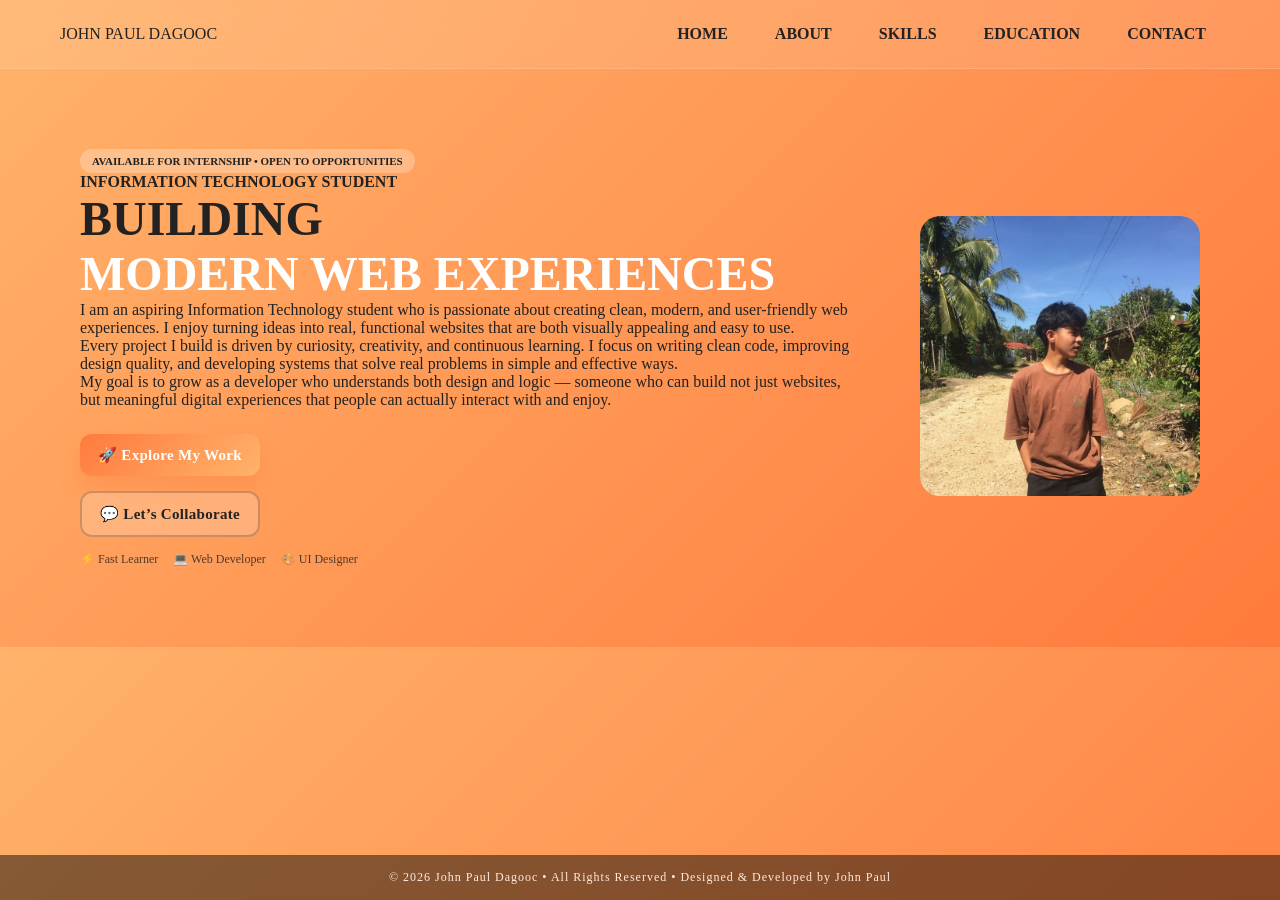
==== index.html @ 3dd66cac "Add files via upload" ====
<!DOCTYPE html>
<html lang="en">
<head>
<meta charset="UTF-8">
<title>Home | Portfolio</title>
<link rel="stylesheet" href="style.css">
</head>

<body>

<header>
    <div class="logo">JOHN PAUL DAGOOC</div>
    <nav>
        <a href="index.html">HOME</a>
        <a href="about.html">ABOUT</a>
        <a href="skills.html">SKILLS</a>
        <a href="education.html">EDUCATION</a>
        <a href="contact.html">CONTACT</a>
    </nav>
</header>

<section class="hero">

    <div class="hero-text">

        <div class="badge">AVAILABLE FOR INTERNSHIP • OPEN TO OPPORTUNITIES</div>

        <h4>INFORMATION TECHNOLOGY STUDENT</h4>

        <h1>
            BUILDING<br>
            <span>MODERN WEB EXPERIENCES</span>
        </h1>

        <p>
            I am an aspiring Information Technology student who is passionate about creating
            clean, modern, and user-friendly web experiences. I enjoy turning ideas into
            real, functional websites that are both visually appealing and easy to use.
        </p>

        <p>
            Every project I build is driven by curiosity, creativity, and continuous learning.
            I focus on writing clean code, improving design quality, and developing systems
            that solve real problems in simple and effective ways.
        </p>

        <p>
            My goal is to grow as a developer who understands both design and logic —
            someone who can build not just websites, but meaningful digital experiences
            that people can actually interact with and enjoy.
        </p>

        <!-- BUTTON UPGRADE -->
        <div class="buttons_ko">

            <a href="about.html" class="btn primary">
                🚀 Explore My Work
            </a>

            <a href="contact.html" class="btn outline">
                💬 Let’s Collaborate
            </a>

        </div>

        <!-- MINI HIGHLIGHTS -->
        <div class="stats">
            <div>⚡ Fast Learner</div>
            <div>💻 Web Developer</div>
            <div>🎨 UI Designer</div>
        </div>

    </div>

    <div class="hero-img">
        <img src="photo1.jpg" alt="profile">
    </div>

</section>

<footer class="footer">
    <p>© 2026 John Paul Dagooc • All Rights Reserved • Designed & Developed by John Paul</p>
</footer>

</body>
</html>
---- style.css ----
* {
    margin: 0;
    padding: 0;
    box-sizing: border-box;
    font-family: 'Segoe UI';
}

body {
    background: linear-gradient(135deg, #ffb36b, #ff7a3d);
    color: #222;
}

/* HEADER */
header {
    display: flex;
    justify-content: space-between;
    padding: 25px 60px;

    /* FIXED: removed ugly dark look, made clean glass */
    background: rgba(255,255,255,0.10);
    backdrop-filter: blur(20px);
    border-bottom: 1px solid rgba(255,255,255,0.15);
}

/* NAV BUTTONS */
nav a {
    margin-left: 15px;
    text-decoration: none;
    font-weight: 600;
    color: #222;
    padding: 8px 14px;
    border-radius: 20px;
    transition: 0.3s ease;
}

nav a:hover {
    background: rgba(255,255,255,0.25);
    color: #000;
    transform: translateY(-2px) scale(1.05);
}

nav a.active {
    background: rgba(0,0,0,0.75);
    color: #fff;
}

/* HERO */
.hero {
    display: flex;
    align-items: center;
    justify-content: center;
    gap: 60px;
    padding: 80px;
}

.hero-text h1 {
    font-size: 48px;
}

.hero-text span {
    color: #fff;
}

.hero-img img {
    width: 280px;
    border-radius: 20px;
    transition: 0.3s ease;
}

.hero-img img:hover {
    transform: scale(1.05) rotate(-1deg);
}

/* BUTTONS */
.buttons_ko {
    display: flex;
    flex-direction: column;
    align-items: flex-start;
    gap: 15px;
    margin-top: 25px;
}

/* BASE BUTTON */
.btn {
    display: inline-flex;
    align-items: center;
    gap: 10px;
    padding: 12px 18px;
    text-decoration: none;
    font-weight: 600;
    border-radius: 12px;
    transition: 0.3s ease;
    font-size: 15px;
    letter-spacing: 0.3px;
}

.btn.primary {
    background: linear-gradient(135deg, #ff7a3d, #ffb36b);
    color: #fff;
    box-shadow: 0 10px 20px rgba(255,122,61,0.35);
}

.btn.primary:hover {
    transform: translateX(6px) scale(1.03);
    box-shadow: 0 15px 30px rgba(255,122,61,0.5);
}

.btn.outline {
    border: 2px solid rgba(0,0,0,0.2);
    color: #222;
    background: rgba(255,255,255,0.2);
    backdrop-filter: blur(10px);
}

.btn.outline:hover {
    background: rgba(255,255,255,0.4);
    transform: translateX(6px);
    border-color: #ff7a3d;
    color: #000;
}

/* STATS */
.stats {
    display: flex;
    gap: 15px;
    margin-top: 15px;
    font-size: 12px;
    opacity: 0.8;
}

/* ABOUT */
.about{
    display: flex;
    gap: 50px;
    padding: 90px 80px;
    align-items: center;
    justify-content: center;
}

.about-images{
    display: grid;
    grid-template-columns: repeat(2, 1fr);
    gap: 12px;
    flex: 1;
}

.about-images img{
    width: 100%;
    height: 180px;
    object-fit: cover;
    border-radius: 14px;
    transition: 0.4s ease;
    box-shadow: 0 10px 20px rgba(0,0,0,0.15);
    border: 2px solid transparent;
}

.about-images img:hover{
    transform: scale(1.06);
    border-color: rgba(255,255,255,0.6);
    filter: brightness(1.1);
}

.about-text{
    flex: 1;
    background: rgba(255,255,255,0.18);
    backdrop-filter: blur(15px);
    padding: 35px;
    border-radius: 18px;
    box-shadow: 0 15px 35px rgba(0,0,0,0.2);
    border: 1px solid rgba(255,255,255,0.25);
}

.about-text h2{
    font-size: 34px;
    margin-bottom: 15px;
    color: #fff;
}

.about-text p{
    margin-bottom: 15px;
    line-height: 1.7;
}

/* SKILLS */
.skills {
    display: grid;
    grid-template-columns: repeat(auto-fit, minmax(260px, 1fr));
    gap: 25px;
    padding: 60px 40px;
    max-width: 1100px;
    margin: auto;
}

.skill-card {
    background: #fff;
    border-radius: 15px;
    padding: 25px;
    text-align: center;
    box-shadow: 0 6px 18px rgba(0,0,0,0.1);
    transition: 0.3s;
}

.skill-card:hover {
    transform: translateY(-8px);
}

.skill-card img {
    width: 80px;
    height: 80px;
    margin-bottom: 10px;
}

.skill-card p {
    font-size: 14px;
    color: #666;
    line-height: 1.5;
}

/* BARS */
.bar {
    width: 100%;
    height: 8px;
    background: rgba(0,0,0,0.2);
    border-radius: 10px;
}

.fill {
    height: 8px;
    border-radius: 10px;
}

.html { width: 90%; background: #ff6b3d; }
.java { width: 70%; background: #ffcf3d; }
.ui { width: 80%; background: #6c63ff; }

/* CONTACT */
.contact {
    display: flex;
    flex-direction: column;
    justify-content: center;
    align-items: center;
    padding: 120px 20px;
}

.contact h2 {
    font-size: 38px;
    margin-bottom: 20px;
    color: #222;
    letter-spacing: 2px;
    text-align: center;
}

.contact form {
    background: rgba(255,255,255,0.18);
    backdrop-filter: blur(15px);
    padding: 35px;
    border-radius: 20px;
    box-shadow: 0 15px 35px rgba(0,0,0,0.2);
    border: 1px solid rgba(255,255,255,0.25);
    width: 420px;
    display: flex;
    flex-direction: column;
    gap: 15px;
}

input, textarea {
    padding: 14px;
    border: 1px solid rgba(0,0,0,0.1);
    border-radius: 12px;
    font-size: 14px;
    outline: none;
    transition: 0.3s;
    background: rgba(255,255,255,0.7);
}

input:focus, textarea:focus {
    border-color: #ff7a3d;
    box-shadow: 0 0 10px rgba(255,122,61,0.4);
}

textarea {
    min-height: 120px;
    resize: none;
}

button {
    padding: 14px;
    border: none;
    background: linear-gradient(135deg, #ff7a3d, #ffb36b);
    color: white;
    border-radius: 12px;
    cursor: pointer;
    font-size: 15px;
    font-weight: bold;
    transition: 0.3s ease;
    box-shadow: 0 8px 20px rgba(255,122,61,0.4);
}

button:hover {
    transform: translateY(-4px) scale(1.03);
    box-shadow: 0 12px 25px rgba(255,122,61,0.6);
}

/* SOCIAL */
.social-icons {
    margin-top: 20px;
    display: flex;
    justify-content: center;
    align-items: center;
    gap: 50px;
}

.social-icons a {
    font-size: 45px;
    color: #222;
    transition: 0.3s ease;
    display: flex;
    justify-content: center;
    align-items: center;
    width: 45px;
    height: 45px;
    border-radius: 50%;
}

.social-icons a:hover {
    color: white;
    background: rgba(0,0,0,0.2);
    transform: translateY(-5px) scale(1.15);
}

/* BADGE */
.badge {
    display: inline-block;
    padding: 6px 12px;
    font-size: 11px;
    background: rgba(255,255,255,0.25);
    border-radius: 20px;
    font-weight: bold;
}

/* FOOTER */
.footer {
    position: fixed;
    bottom: 0;
    left: 0;
    width: 100%;
    text-align: center;
    padding: 15px;
    font-size: 12px;
    opacity: 0.8;
    background: rgba(0,0,0,0.6);
    color: white;
    letter-spacing: 1px;
}

/* RESPONSIVE */
@media(max-width: 768px){
    .about{
        flex-direction: column;
        padding: 50px 20px;
    }

    .about-images{
        grid-template-columns: repeat(2, 1fr);
    }

    .about-images img{
        height: 120px;
    }
}

/* EDUCATION */
.education-container{
    display: flex;
    justify-content: center;
    flex-wrap: wrap;
    gap: 20px;
    margin-top: 35px;
}

.edu-card{
    width: 250px;
    min-height: 360px;
    background: rgba(255,255,255,0.18);
    backdrop-filter: blur(15px);
    border-radius: 18px;    
    padding: 22px;
    transition: 0.4s ease;
    box-shadow: 0 8px 18px rgba(0,0,0,0.12);
    border: 1px solid rgba(255,255,255,0.2);
    display: flex;
    flex-direction: column;
    justify-content: space-between;
}

.edu-card:hover{
    transform: translateY(-6px);
}
.resume-btn {
    text-align: center;
    margin-top: 20px;
}

.resume-btn a {
    display: inline-block;
    padding: 12px 20px;
    background: linear-gradient(135deg, #ff7a3d, #ffb36b);
    color: white;
    text-decoration: none;
    font-weight: 600;
    border-radius: 25px;
    transition: 0.3s ease;
    box-shadow: 0 8px 20px rgba(255,122,61,0.4);
}

.resume-btn a:hover {
    transform: translateY(-4px) scale(1.05);
    box-shadow: 0 12px 25px rgba(255,122,61,0.6);
}
/* RESUME BUTTON UNDER EDUCATION CARDS */
.resume-section{
    text-align: center;
    margin: 40px 0 80px;
}

.resume-section a{
    display: inline-block;
    padding: 12px 22px;
    background: linear-gradient(135deg, #ff7a3d, #ffb36b);
    color: #fff;
    text-decoration: none;
    font-weight: 600;
    border-radius: 25px;
    transition: 0.3s ease;
    box-shadow: 0 8px 20px rgba(255,122,61,0.4);
}

.resume-section a:hover{
    transform: translateY(-5px) scale(1.05);
    box-shadow: 0 12px 25px rgba(255,122,61,0.6);
}
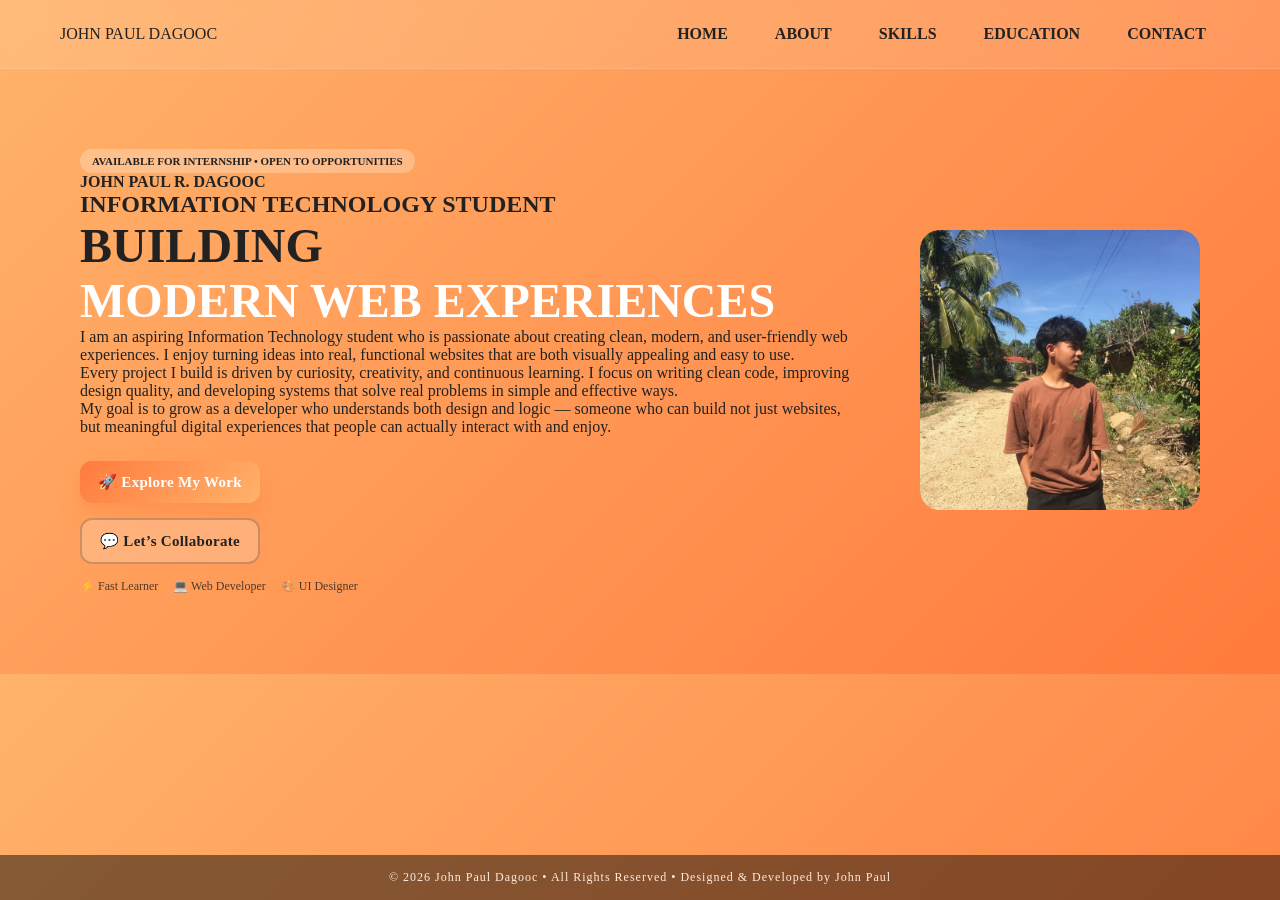
==== commit b98c6883: "index.html" ====
--- a/index.html
+++ b/index.html
@@ -24,8 +24,8 @@
     <div class="hero-text">
 
         <div class="badge">AVAILABLE FOR INTERNSHIP • OPEN TO OPPORTUNITIES</div>
-
-        <h4>INFORMATION TECHNOLOGY STUDENT</h4>
+        <h4>JOHN PAUL R. DAGOOC</h4>
+        <h2>INFORMATION TECHNOLOGY STUDENT</h2>
 
         <h1>
             BUILDING<br>
@@ -53,7 +53,7 @@
         <!-- BUTTON UPGRADE -->
         <div class="buttons_ko">
 
-            <a href="about.html" class="btn primary">
+            <a href="skills.html" class="btn primary">
                 🚀 Explore My Work
             </a>
 
@@ -83,4 +83,4 @@
 </footer>
 
 </body>
-</html>+</html>
--- a/style.css
+++ b/style.css
@@ -16,13 +16,12 @@
     justify-content: space-between;
     padding: 25px 60px;
 
-    /* FIXED: removed ugly dark look, made clean glass */
+    
     background: rgba(255,255,255,0.10);
     backdrop-filter: blur(20px);
     border-bottom: 1px solid rgba(255,255,255,0.15);
 }
 
-/* NAV BUTTONS */
 nav a {
     margin-left: 15px;
     text-decoration: none;
@@ -216,7 +215,7 @@
     line-height: 1.5;
 }
 
-/* BARS */
+
 .bar {
     width: 100%;
     height: 8px;
@@ -328,7 +327,7 @@
     transform: translateY(-5px) scale(1.15);
 }
 
-/* BADGE */
+
 .badge {
     display: inline-block;
     padding: 6px 12px;
@@ -417,7 +416,7 @@
     transform: translateY(-4px) scale(1.05);
     box-shadow: 0 12px 25px rgba(255,122,61,0.6);
 }
-/* RESUME BUTTON UNDER EDUCATION CARDS */
+/* RESUME BUTTON sa EDUCATION NAKO */
 .resume-section{
     text-align: center;
     margin: 40px 0 80px;
@@ -438,4 +437,4 @@
 .resume-section a:hover{
     transform: translateY(-5px) scale(1.05);
     box-shadow: 0 12px 25px rgba(255,122,61,0.6);
-}+}
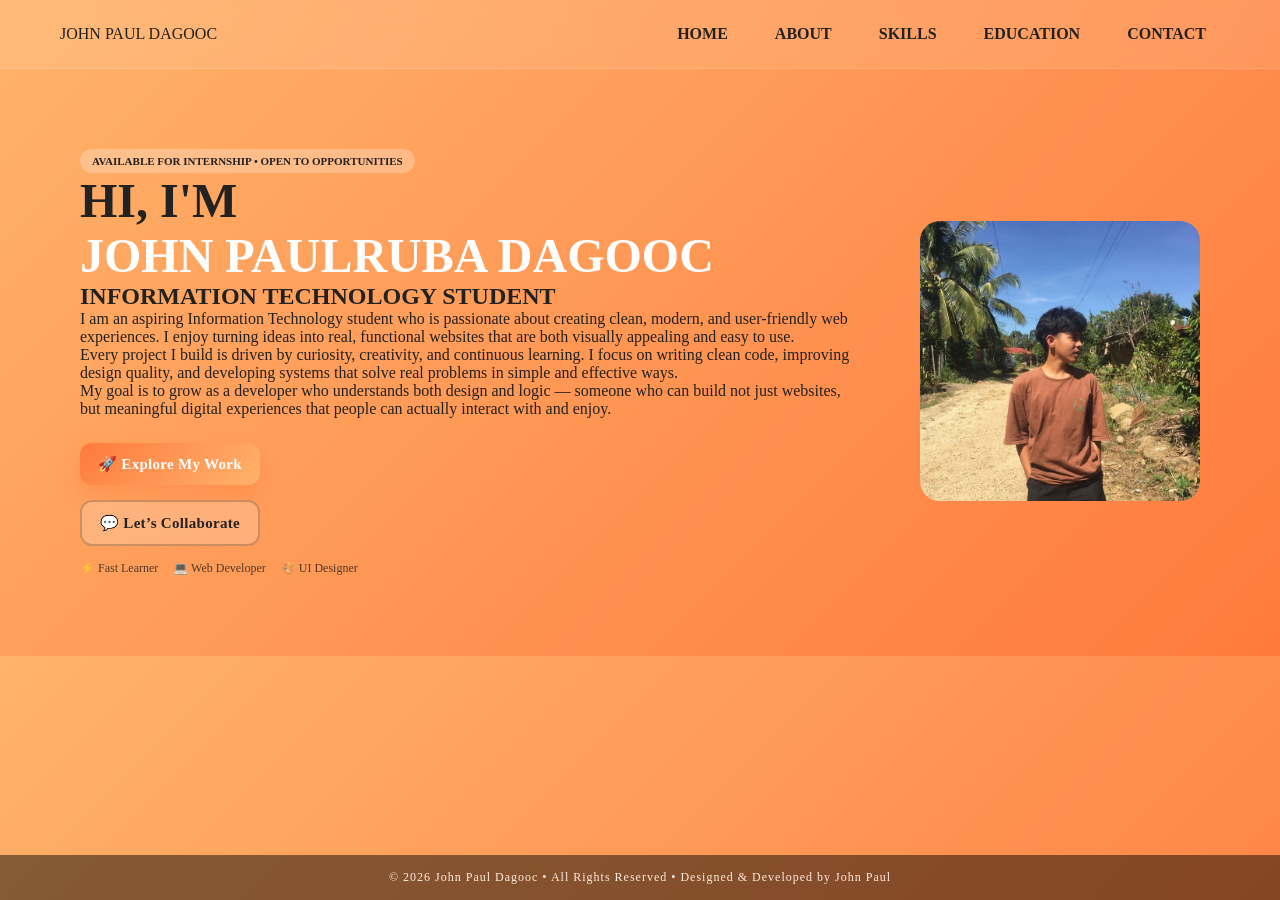
==== commit 517c9718: "index.html" ====
--- a/index.html
+++ b/index.html
@@ -24,13 +24,13 @@
     <div class="hero-text">
 
         <div class="badge">AVAILABLE FOR INTERNSHIP • OPEN TO OPPORTUNITIES</div>
-        <h4>JOHN PAUL R. DAGOOC</h4>
+         <h1>
+            HI, I'M<br>
+            <span>JOHN PAULRUBA DAGOOC</span>
+        </h1>
         <h2>INFORMATION TECHNOLOGY STUDENT</h2>
 
-        <h1>
-            BUILDING<br>
-            <span>MODERN WEB EXPERIENCES</span>
-        </h1>
+       
 
         <p>
             I am an aspiring Information Technology student who is passionate about creating
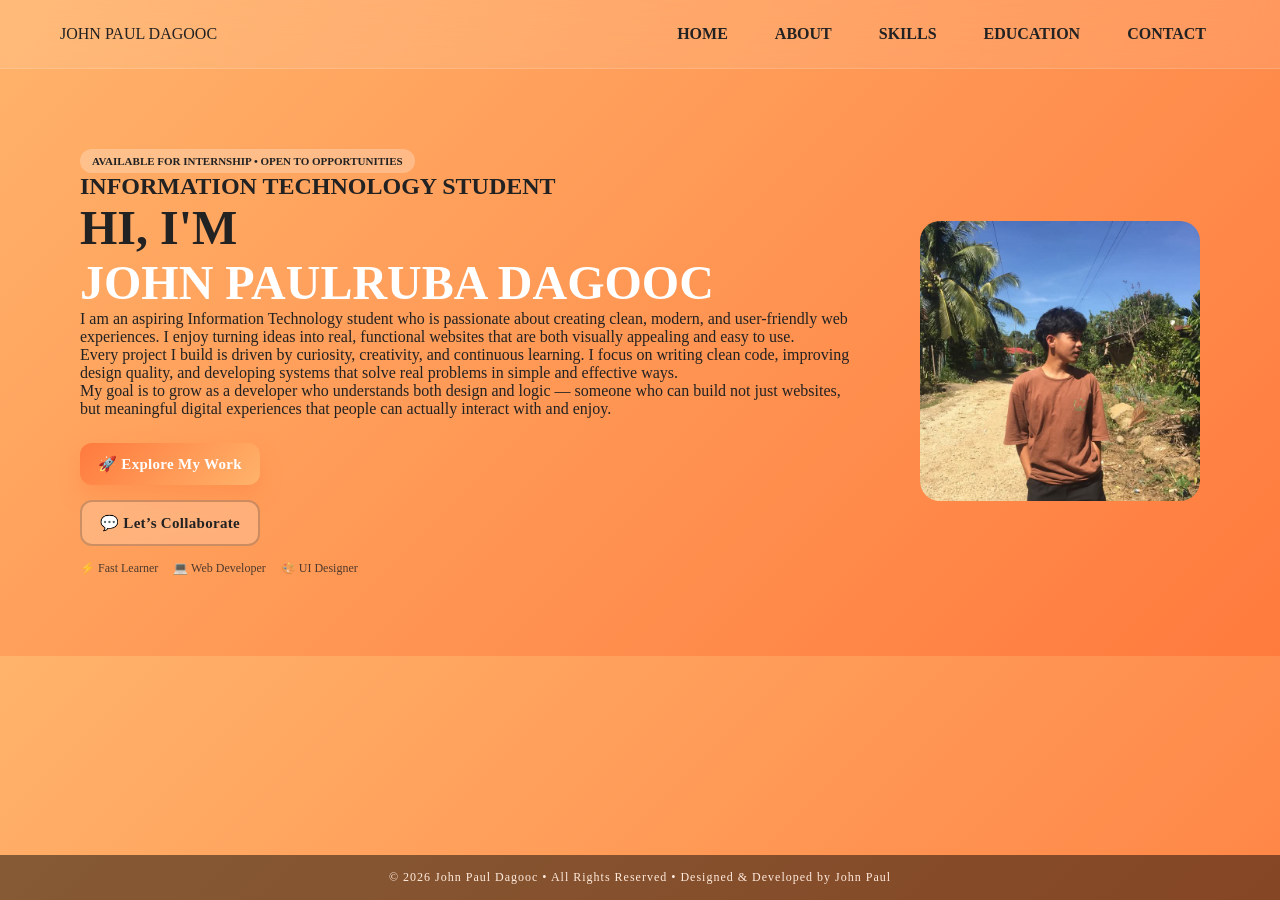
==== commit 3b67b63f: "index.html" ====
--- a/index.html
+++ b/index.html
@@ -24,12 +24,12 @@
     <div class="hero-text">
 
         <div class="badge">AVAILABLE FOR INTERNSHIP • OPEN TO OPPORTUNITIES</div>
-         <h1>
+         
+        <h2>INFORMATION TECHNOLOGY STUDENT</h2>
+<h1>
             HI, I'M<br>
             <span>JOHN PAULRUBA DAGOOC</span>
         </h1>
-        <h2>INFORMATION TECHNOLOGY STUDENT</h2>
-
        
 
         <p>
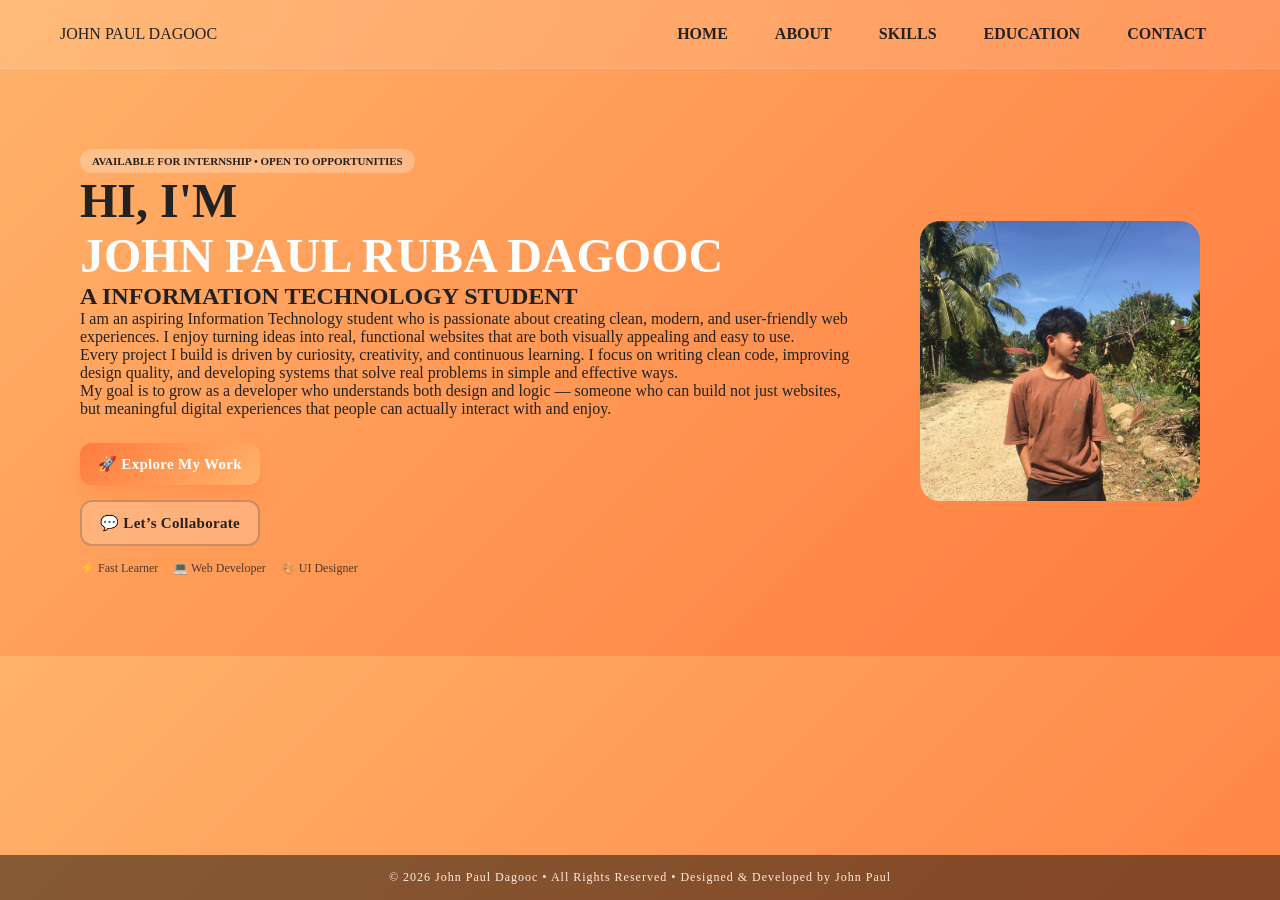
==== commit cad850ca: "index.html" ====
--- a/index.html
+++ b/index.html
@@ -25,13 +25,13 @@
 
         <div class="badge">AVAILABLE FOR INTERNSHIP • OPEN TO OPPORTUNITIES</div>
          
-        <h2>INFORMATION TECHNOLOGY STUDENT</h2>
+        
 <h1>
             HI, I'M<br>
-            <span>JOHN PAULRUBA DAGOOC</span>
+            <span>JOHN PAUL RUBA DAGOOC</span>
         </h1>
        
-
+<h2> A INFORMATION TECHNOLOGY STUDENT</h2>
         <p>
             I am an aspiring Information Technology student who is passionate about creating
             clean, modern, and user-friendly web experiences. I enjoy turning ideas into
